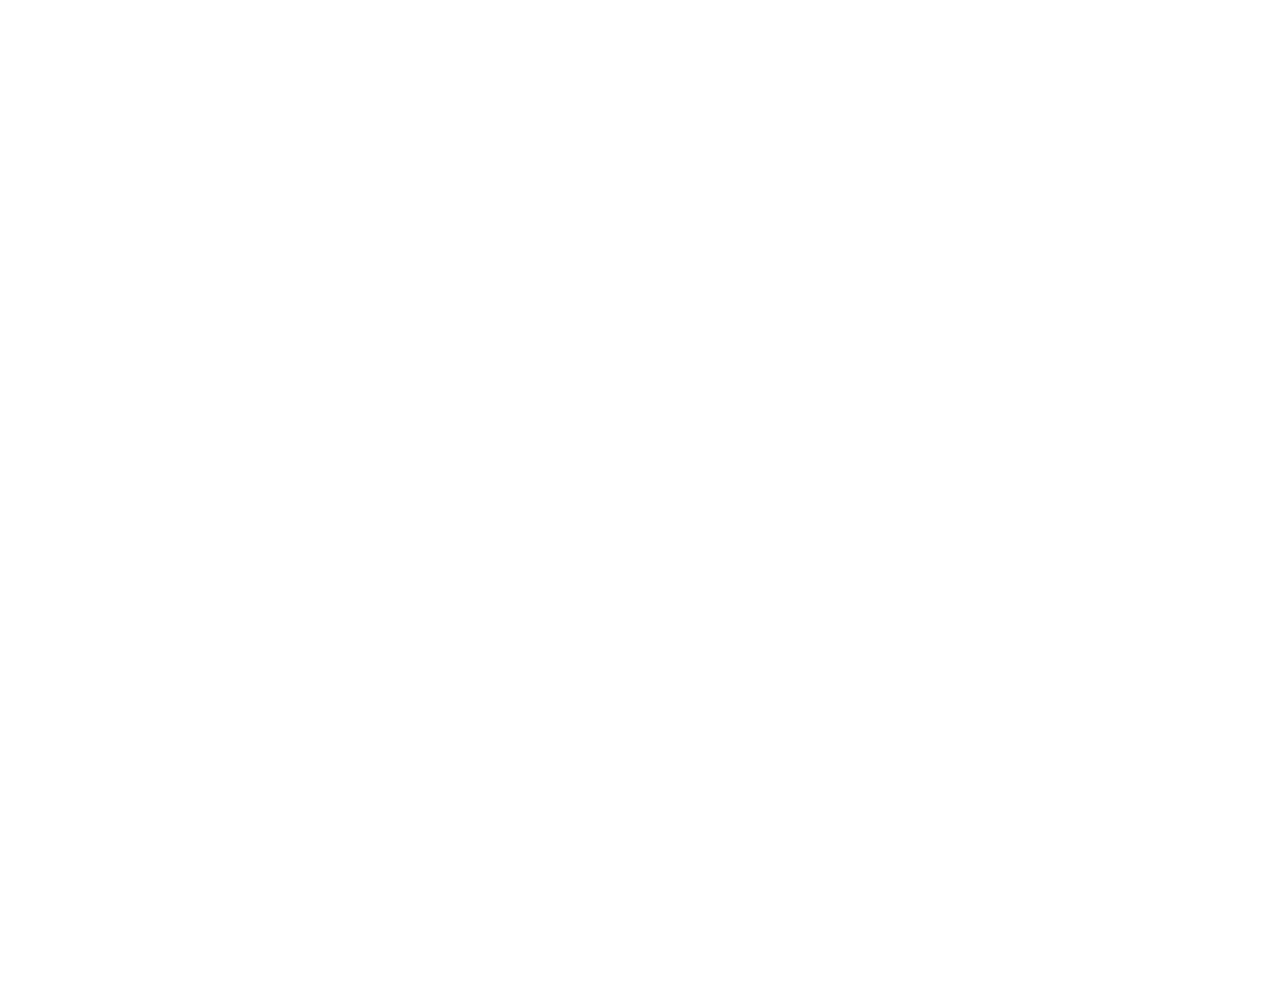
==== DAT405/Coding practice document/index.html @ a1f32686 "Add files via upload" ====
<!DOCTYPE html>
<html>
  <head>
    <meta charset="UTF-8">
    <title>P5.js Template</title>
    <script src="libraries/p5.js" type="text/javascript"></script>
    <script src="libraries/p5.dom.js" type="text/javascript"></script>
    <script src="sketch.js" type="text/javascript"></script>
    <style> body {padding: 0; margin: 0;} canvas {vertical-align: top;} </style>
  </head>
  <body>
  </body>
</html>
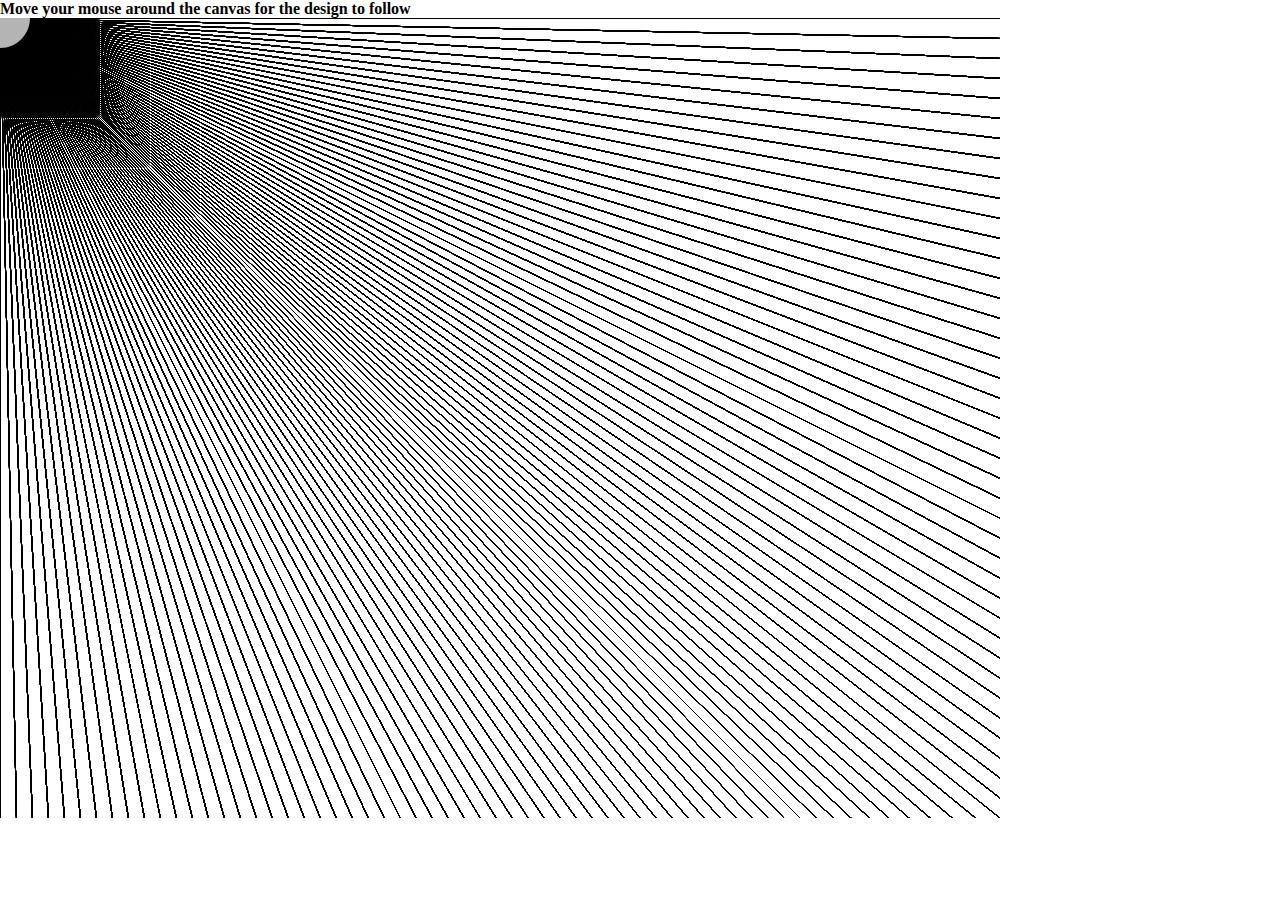
==== commit 74ee1ddd: "Add files via upload" ====
--- a/DAT405/Coding practice document/index.html
+++ b/DAT405/Coding practice document/index.html
@@ -9,5 +9,6 @@
     <style> body {padding: 0; margin: 0;} canvas {vertical-align: top;} </style>
   </head>
   <body>
+    <b> Move your mouse around the canvas for the design to follow </b>
   </body>
 </html>
